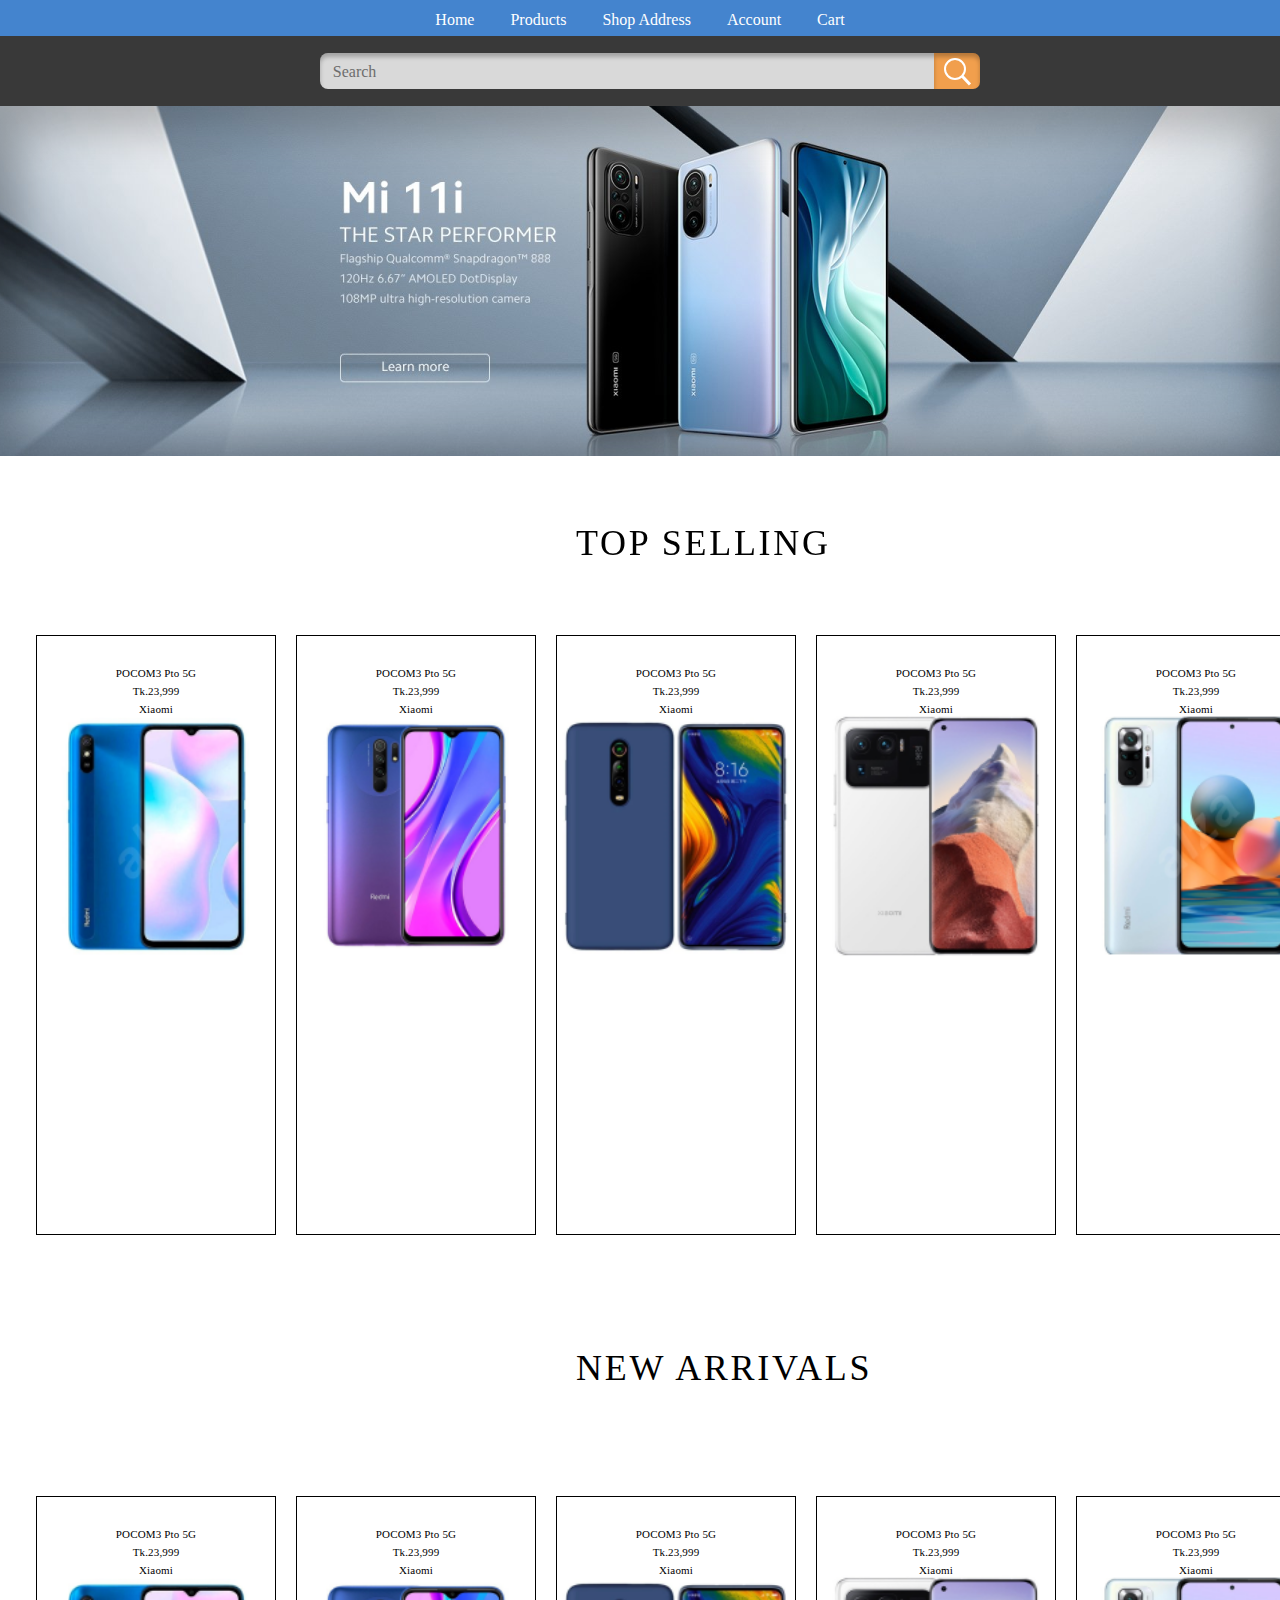
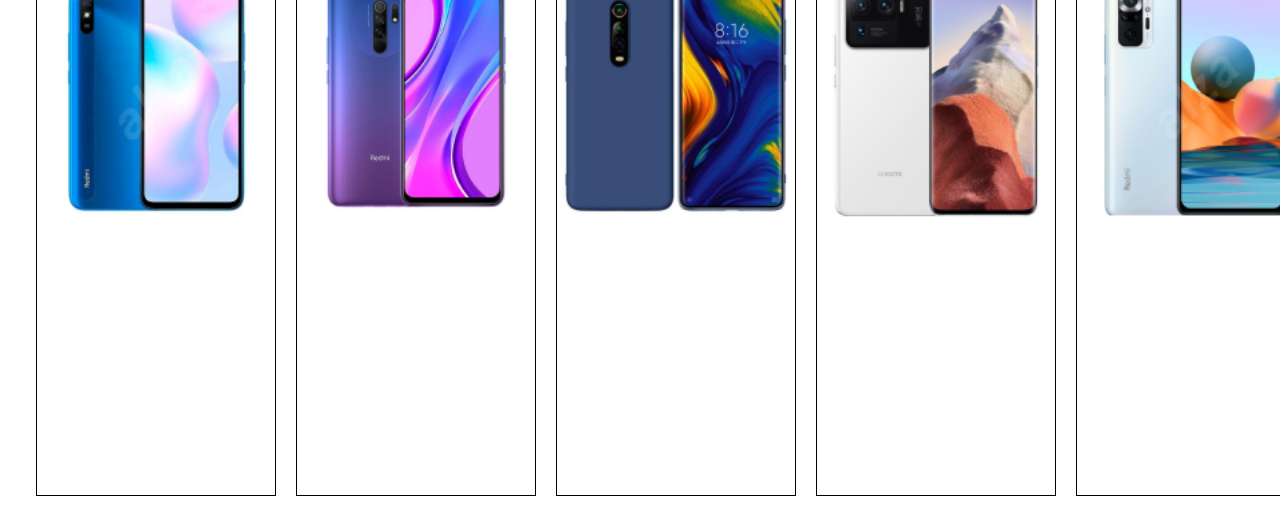
==== index.html @ 0854bb30 "done" ====
<!DOCTYPE html>
<html lang="en">
<head>
    <meta charset="UTF-8">
    <meta http-equiv="X-UA-Compatible" content="IE=edge">
    <meta name="viewport" content="width=device-width, initial-scale=1.0">
    <title>Document</title>
    <link rel="stylesheet" href="style.css">
</head>
<body>

<ul>
  <li><a href="index.html">Home</a></li>
  <li><a href="products.html">Products</a></li>
  <li><a href="shopAddress.html">Shop Address</a></li>
  <li><a href="account.html">Account</a></li>
  <li><a href="cart.html">Cart</a></li>
  
</ul>

<div class="Rectangle1"></div>
<div class="Rectangle2">
    <div class="text1">Search</div>
</div>
<div class="searchbutton">
    <div class="svg1"><img src="svg\search.svg" alt=""></div>
</div>

<div class="img1"></div>

<h1>TOP SELLING</h1>

<div class="grid-container1">
    <div class="id1">
        <h2>POCOM3 Pto 5G <br> Tk.23,999 <br> Xiaomi </h2>
    </div>
    <div class="id2">
        <h2>POCOM3 Pto 5G <br> Tk.23,999 <br> Xiaomi </h2>
    </div>
    <div class="id3">
        <h2>POCOM3 Pto 5G <br> Tk.23,999 <br> Xiaomi </h2>
    </div>
    <div class="id4">
        <h2>POCOM3 Pto 5G <br> Tk.23,999 <br> Xiaomi </h2>
    </div>
    <div class="id5">
        <h2>POCOM3 Pto 5G <br> Tk.23,999 <br> Xiaomi </h2>
    </div>

</div>

<h3>NEW ARRIVALS</h3>

<div class="grid-container2">
    <div class="id1">
        <h2>POCOM3 Pto 5G <br> Tk.23,999 <br> Xiaomi </h2>
    </div>
    <div class="id2">
        <h2>POCOM3 Pto 5G <br> Tk.23,999 <br> Xiaomi </h2>
    </div>
    <div class="id3">
        <h2>POCOM3 Pto 5G <br> Tk.23,999 <br> Xiaomi </h2>
    </div>
    <div class="id4">
        <h2>POCOM3 Pto 5G <br> Tk.23,999 <br> Xiaomi </h2>
    </div>
    <div class="id5">
        <h2>POCOM3 Pto 5G <br> Tk.23,999 <br> Xiaomi </h2>
    </div>

</div>

</body>
</html>
---- style.css ----
ul {
    list-style-type: none;
    margin: 0;
    padding: 0;
    overflow: hidden;
    background-color: #4484CE;
    position: fixed;
    top: 0;
    width: 100%;
    height: 36px;
    text-align: center;
    
}

li {
    display: inline-block;
    text-align: center;
    
}

li a {  
    color: white;
    display: inline-block;
    text-align: center;
    padding: 11px 16px;
    text-decoration: none;
  
}

li a:hover:not(.active) {
    background-color: #393939;
}

body {
    margin: 0px;
 }

 .Rectangle1 {
     
    position: absolute;
    width: 100%;
    height: 72px;
    left: 0px;
    top: 36px;
    
    background: #393939;
 }

 .Rectangle2 {
    position: absolute;
    width: 50%;
    height: 36px;
    margin: auto;
    top: 53px;
    left: 25%;
    
    
    background: #D9D9D9;
    box-shadow: inset 0px 4px 4px rgba(0, 0, 0, 0.25);
    border-radius: 8px;
 }

 .Rectangle2::after {
     contain: "";
 }

 .text1 {
     text-align: left;
     padding-left: 2%;
     padding-top: 10px;
     color: rgb(109, 109, 109);
 }



.searchbutton {
    position: absolute;
    width: 46px;
    height: 36px;
    margin: auto;
    top: 53px;
    left: 73%;
    background: #F19F4D;
    box-shadow: inset 0px 4px 4px rgba(0, 0, 0, 0.25);
    border-radius: 0px 7px 7px 0px;
}

.searchbutton::after {
    content: "";
}

.svg1 {
    padding-left: 20%;
    padding-right: 20%;    
    padding-top: 5px;
    padding-bottom: 5px;
    width: auto;
    height: auto;
    
}
    
.img1 {
    position: absolute;
    width: 100%;
    height: 350px;
    left: 0px;
    top: 106px;
    
    background: url(img/background1.png);
    background-size: cover;
    background-repeat: no-repeat;
    background-position: center;
    box-shadow: inset 0px 4px 44px 19px rgba(0, 0, 0, 0.25);
}

h1 {
    margin: 0px;
    display: inline-block;
    position: absolute;    
    vertical-align: middle;
    top: 515px;
    left: 45%;
    
    font-family: Roboto;
    font-style: normal;
    font-weight: 300;
    font-size: 36px;
    line-height: 161.19%;
    /* identical to box height, or 39px */
    
    text-align: center;
    letter-spacing: 0.075em;
    
    color: #000000;
}

.grid-container1 {
    position: absolute;
    top: 599px;
    width: 100%;
    height: 600px;
    display: grid;
    grid-template-columns: auto auto auto auto auto;    
    grid-gap: 20px;
    background-color: #ffffff;    
    padding: 36px;
    margin: 0px;    
    
    
    
  }
  
  .grid-container > div::after {
      contain: "";
            
  }

  .id1 {
    background-color: rgba(255, 255, 255, 0.8);
    text-align: center;    
    padding: 20px 64px;
    font-size: 30px;
    border: solid;
    border-width: 1px;
    background: url(img/img1.png);
    background-size: contain;
    background-repeat: no-repeat;
    background-position: center;  
    background-position-y: 56px;
  }

 h2 {
      
    font-family: Roboto;
    font-style: normal;
    font-weight: 300;
    font-size: 11px;
    line-height: 161.19%;
    /* or 18px */
    
    text-align: center;
    letter-spacing: 0.015em;
        
    color: #000000;
    
    
}



  .id2 {
    background-color: rgba(255, 255, 255, 0.8);
    text-align: center;    
    padding: 20px 64px;
    font-size: 30px;
    border: solid;
    border-width: 1px;
    background: url(img/img2.png);
    background-size: contain;
    background-repeat: no-repeat;
    background-position: center;  
    background-position-y: 56px;
  }

  .id3 {
    background-color: rgba(255, 255, 255, 0.8);
    text-align: center;    
    padding: 20px 64px;
    font-size: 30px;
    border: solid;
    border-width: 1px;
    background: url(img/img3.png);
    background-size: contain;
    background-repeat: no-repeat;
    background-position: center;  
    background-position-y: 56px;
  }

  .id4 {
    background-color: rgba(255, 255, 255, 0.8);
    text-align: center;    
    padding: 20px 64px;
    font-size: 30px;
    border: solid;
    border-width: 1px;
    background: url(img/img4.png);
    background-size: contain;
    background-repeat: no-repeat;
    background-position: center;  
    background-position-y: 56px;
  }

  .id5 {
    background-color: rgba(255, 255, 255, 0.8);
    text-align: center;    
    padding: 20px 64px;
    font-size: 30px;
    border: solid;
    border-width: 1px;
    background: url(img/img5.png);
    background-size: contain;
    background-repeat: no-repeat;
    background-position: center;  
    background-position-y: 56px;
  }
  

  h3 {
    margin: 0px;
    display: inline-block;
    position: absolute;    
    vertical-align: middle;
    top: 1340px;
    left: 45%;
    
    font-family: Roboto;
    font-style: normal;
    font-weight: 300;
    font-size: 36px;
    line-height: 161.19%;
    /* identical to box height, or 39px */
    
    text-align: center;
    letter-spacing: 0.075em;
    
    color: #000000;
}


  .grid-container2 {
    position: absolute;
    top: 1460px;
    width: 100%;
    height: 600px;
    display: grid;
    grid-template-columns: auto auto auto auto auto;    
    grid-gap: 20px;
    background-color: #ffffff;    
    padding: 36px;
    
  }
  
  .grid-container2 > div::after {
      contain: "";
  }

 h2 {
      
    font-family: Roboto;
    font-style: normal;
    font-weight: 300;
    font-size: 11px;
    line-height: 161.19%;
    /* or 18px */
    
    text-align: center;
    letter-spacing: 0.015em;
        
    color: #000000;
    
    
}
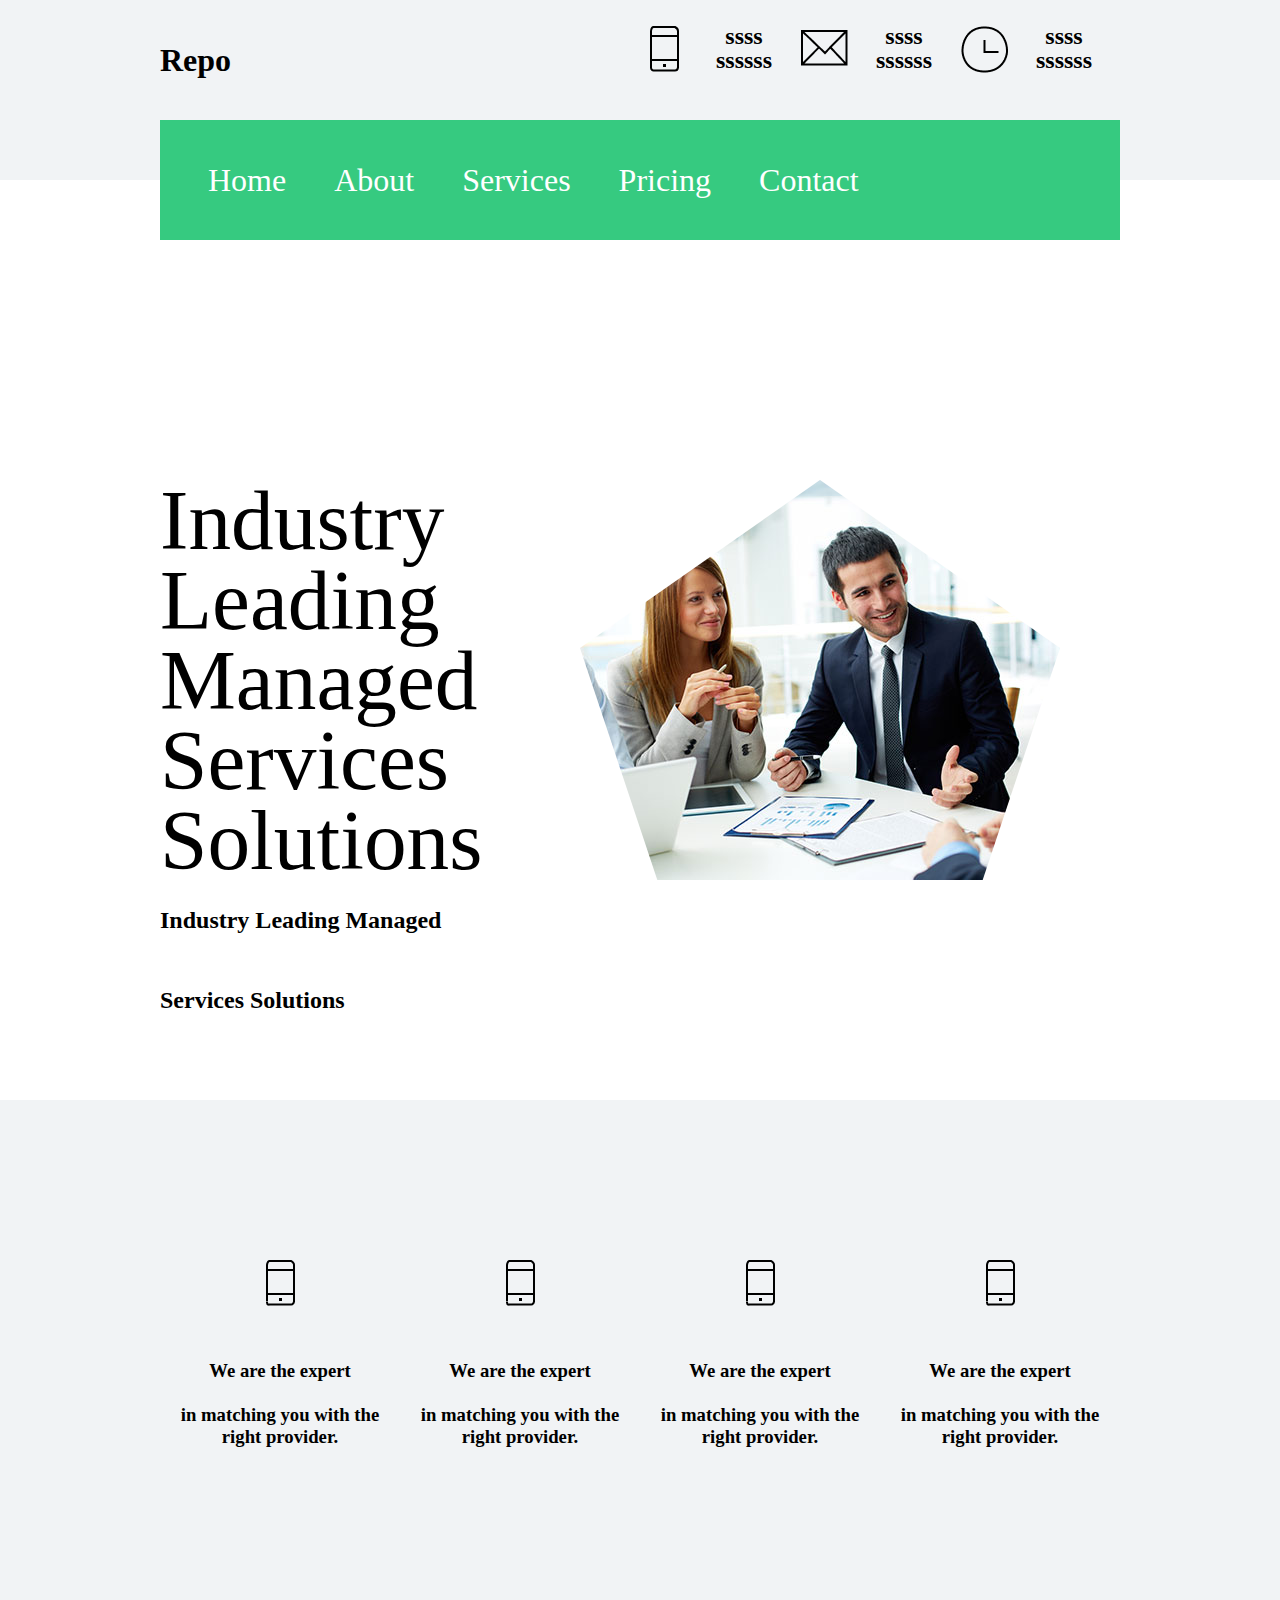
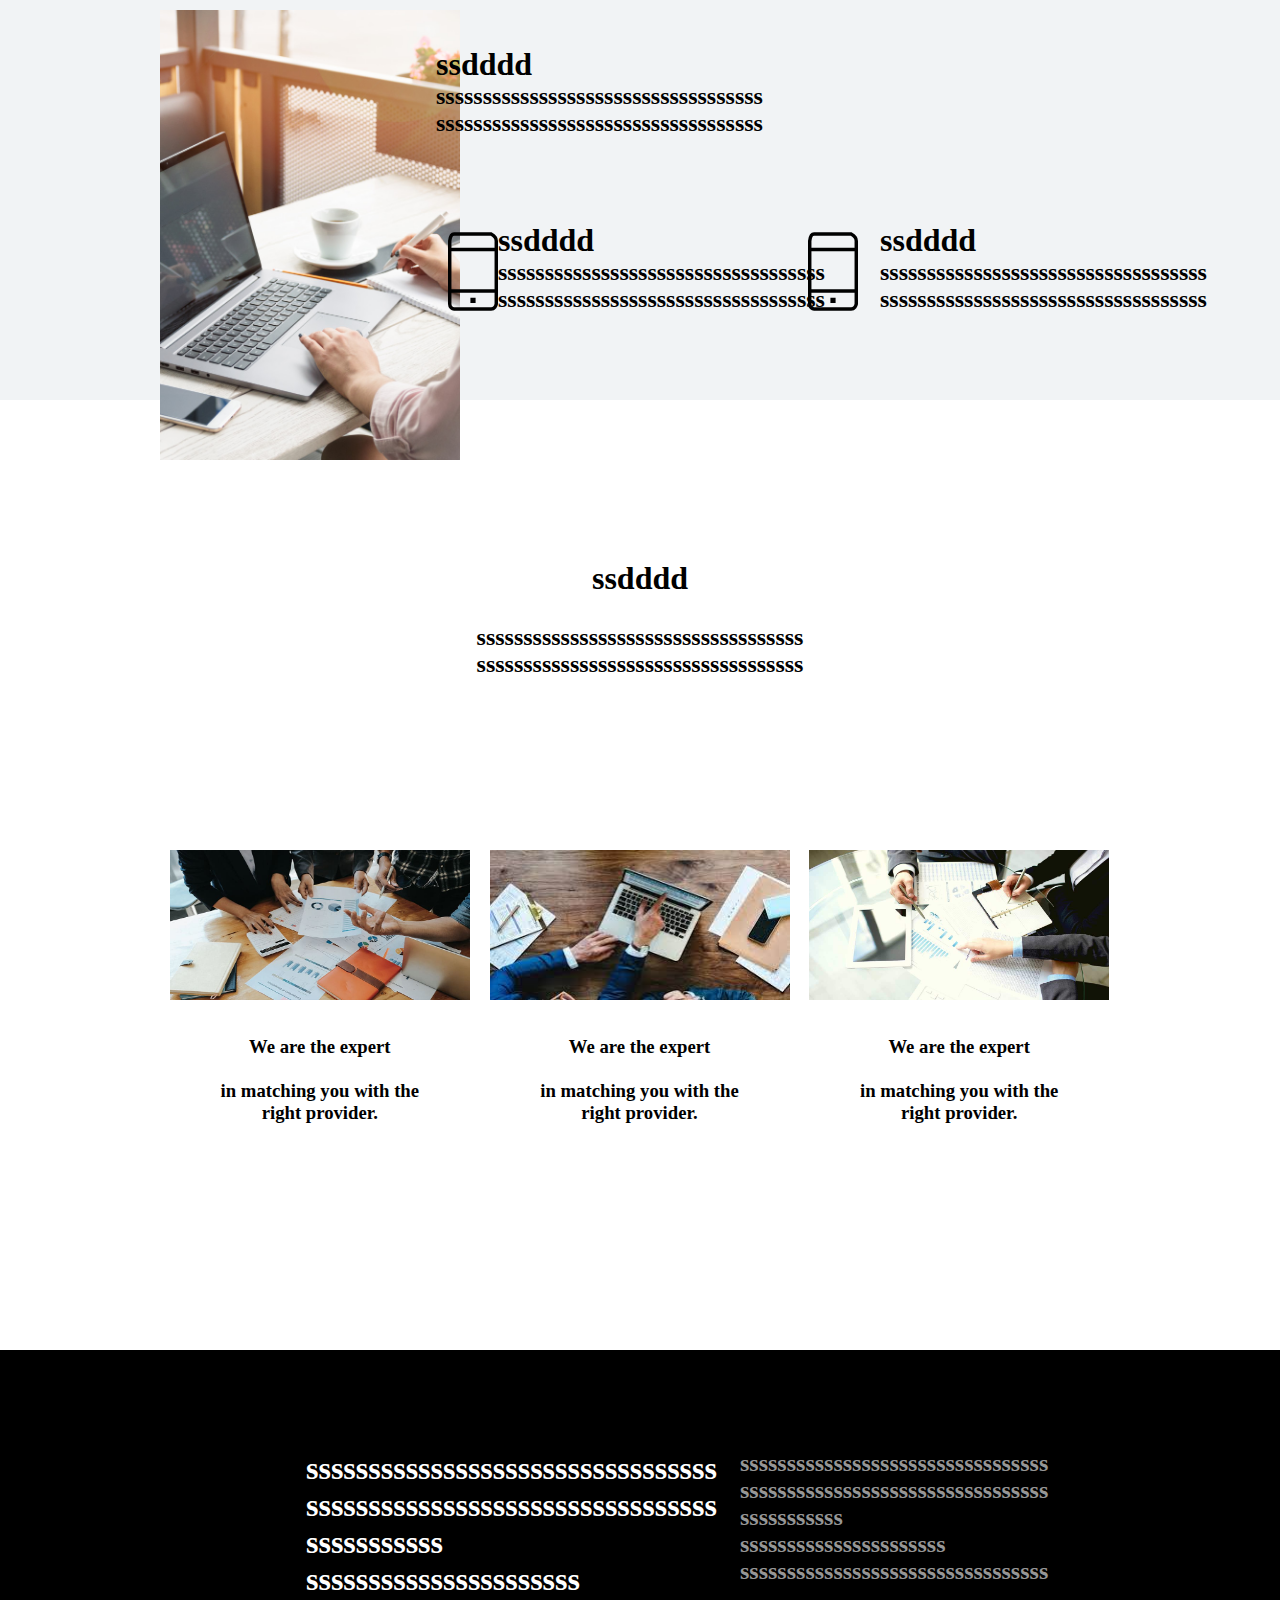
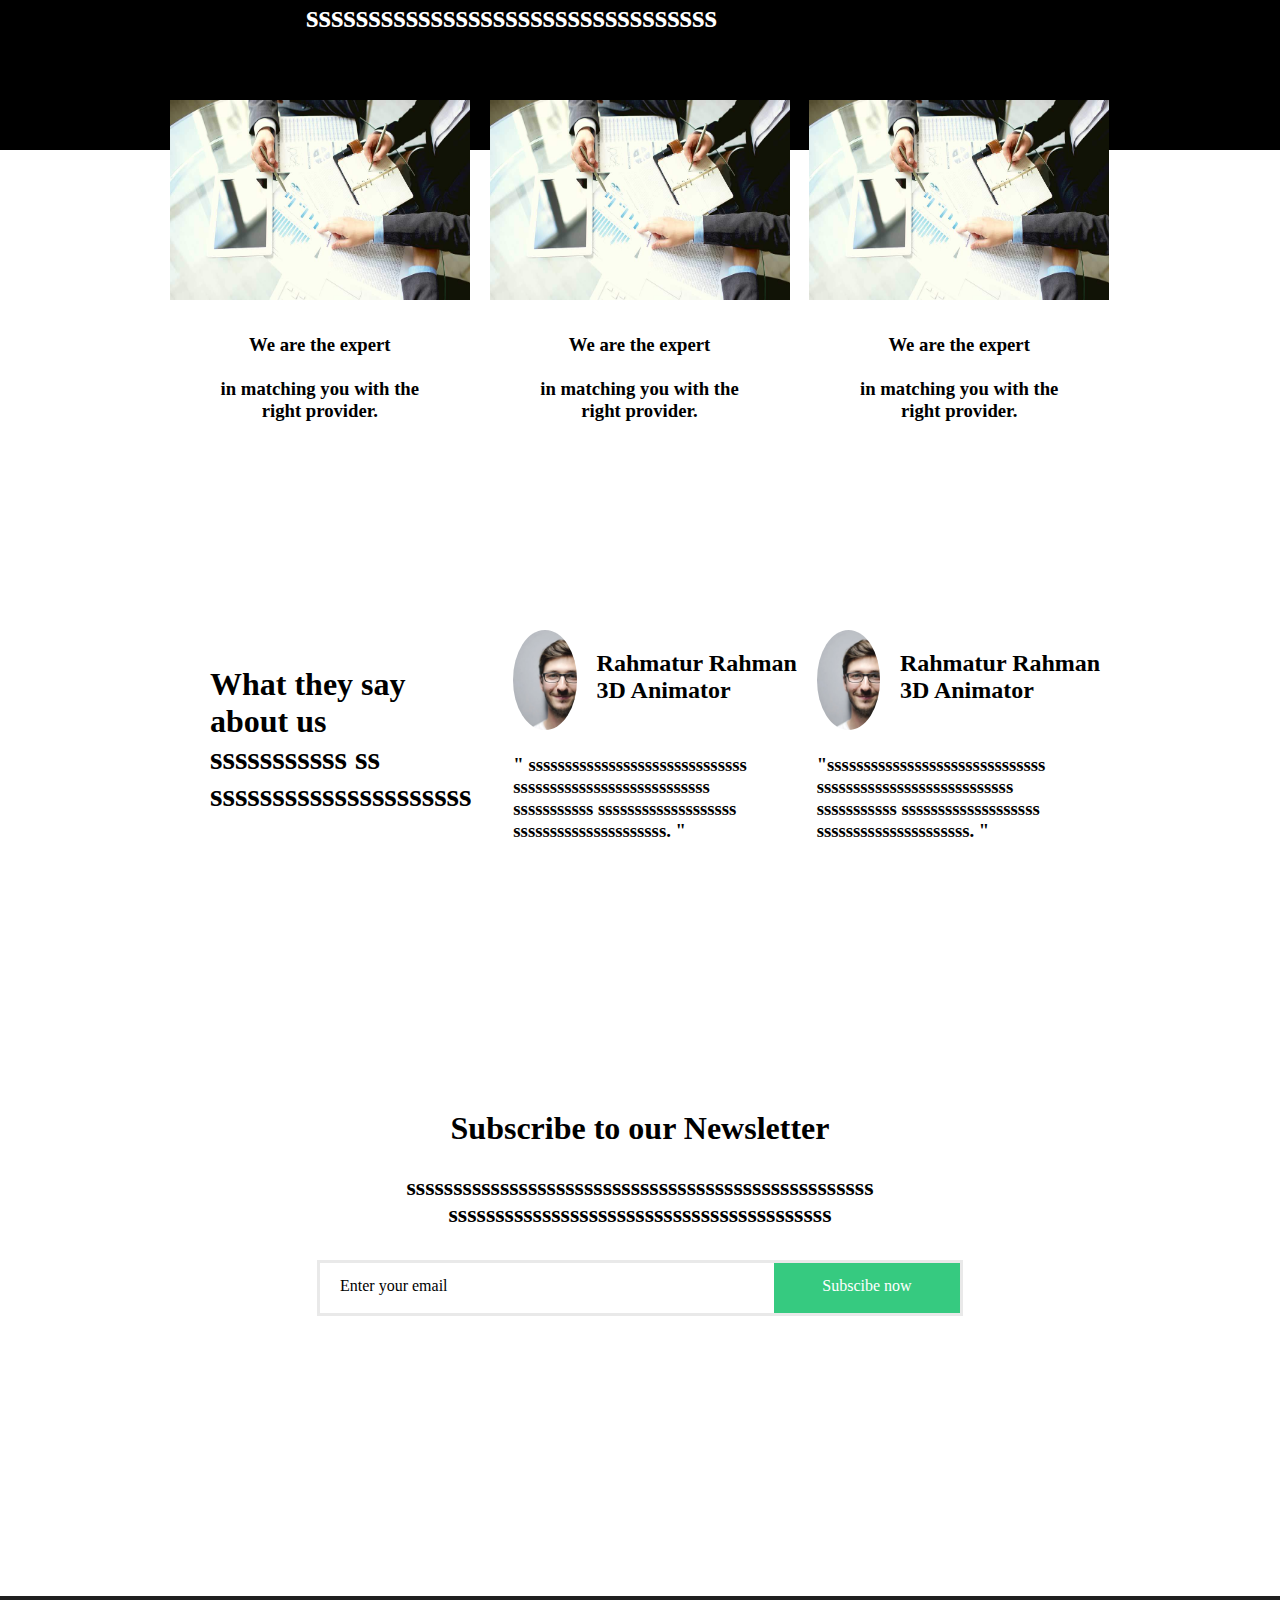
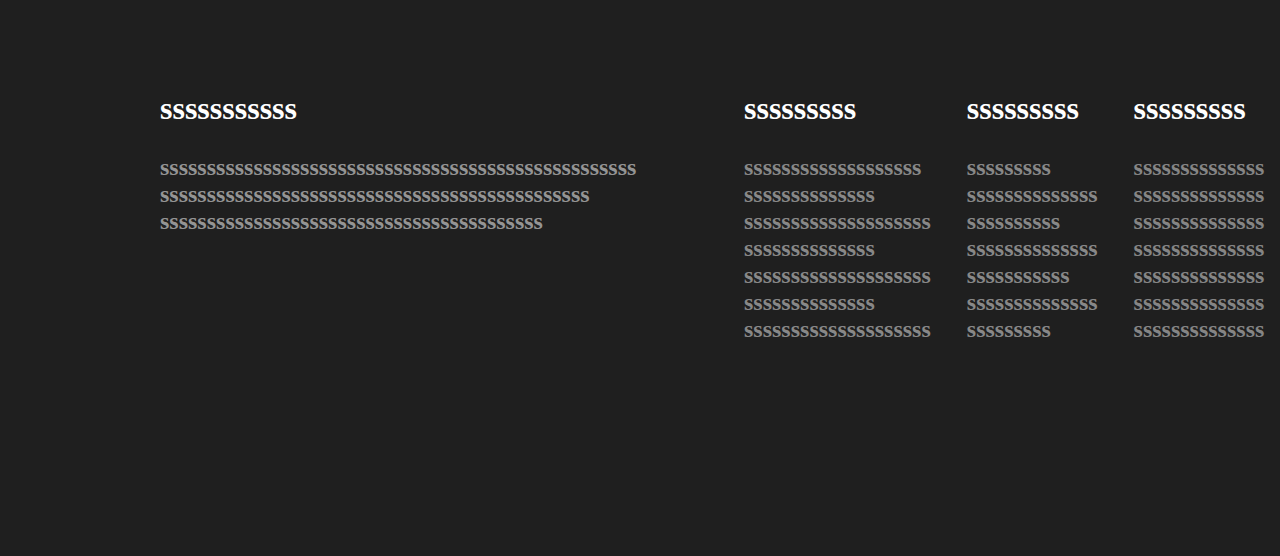
==== commit f3a20ae7: "dd" ====
--- a/index.html
+++ b/index.html
@@ -1,74 +1,413 @@
 <!DOCTYPE html>
 <html lang="en">
 <head>
-    <meta charset="UTF-8">
-    <meta http-equiv="X-UA-Compatible" content="IE=edge">
-    <meta name="viewport" content="width=device-width, initial-scale=1.0">
-    <title>Document</title>
-    <link rel="stylesheet" href="style.css">
+  <meta charset="UTF-8">
+  <meta http-equiv="X-UA-Compatible" content="IE=edge">
+  <meta name="viewport" content="width=device-width, initial-scale=1.0">
+  <link rel="stylesheet" href="style.css">
+  <!-- Load an icon library -->
+  <link rel="stylesheet" href="https://cdnjs.cloudflare.com/ajax/libs/font-awesome/4.7.0/css/font-awesome.min.css">
+  <title>Document</title>
 </head>
 <body>
-
-<ul>
-  <li><a href="index.html">Home</a></li>
-  <li><a href="products.html">Products</a></li>
-  <li><a href="shopAddress.html">Shop Address</a></li>
-  <li><a href="account.html">Account</a></li>
-  <li><a href="cart.html">Cart</a></li>
+  <div class="container">      
+               
+    <div class="row1">  
+    </div>
+
+    <div class="row2">  
+
+      <div class="row3">
+
+        <div class="row3col1"> 
+          <h1>Repo</h1>         
+        </div>
+
+        <div class="row3col2">
+
+          <div class="row3col2row1">
+            <div class="row3col2row1col1">
+              <img src="icons\icon1.svg" alt="">
+            </div>
+            <div class="row3col2row1col2">
+              <h2>ssss <br> ssssss </h2>
+            </div>
+          </div>
+          <div class="row3col2row2">
+            <div class="row3col2row2col1">
+              <img src="icons\Vector29.png" alt="">
+            </div>
+            <div class="row3col2row2col2">
+              <h2>ssss<br> ssssss</h2>
+            </div>
+          </div>
+          <div class="row3col2row3">
+            <div class="row3col2row3col1">
+              <img src="icons\Vector30.png" alt="">
+            </div>
+            <div class="row3col2row3col2">
+              <h2>ssss<br> ssssss</h2>
+            </div>
+          </div>
+
+        </div>
+        
+
+      </div>
+
+      <div class="row4">
+
+        <div class="row4col1">
+          <ul>
+            <li><a href="index.html">Home</a></li>
+            <li><a href="about.html">About</a></li>
+            <li><a href="services.html">Services</a></li>
+            <li><a href="pricing.html">Pricing</a></li>
+            <li><a href="contact.html">Contact</a></li>           
+          </ul>
+          
+        </div>
+    
+
+      </div>
+
+    </div>  
+
+    <div class="gap1">
+
+    </div>
+    
+    <div class="row5"> 
+
+      <div class="row5col1">
+        <h1>Industry Leading <br> Managed Services <br> Solutions</h1>
+        <h2>Industry Leading Managed Services Solutions</h2>
+
+      </div>
+       
+      <div class="row5col2">
+        <img src="image\consultancy-group.jpg" alt="" srcset="">
+        
+      </div>
+
+    </div>
+
+    <div class="gap7">
+
+    </div>
+
+    <div class="row6">    
+     
+    </div>
+
+    <div class="row7">    
+
+      <div class="row7col1">
+        <img src="icons\Vector28.png" alt="" srcset="">
+      </div>  
+
+      <div class="row7col2">
+        <img src="icons\Vector28.png" alt="" srcset="">
+      </div>  
+
+      <div class="row7col3">
+        <img src="icons\Vector28.png" alt="" srcset="">
+      </div>  
+
+      <div class="row7col4">
+        <img src="icons\Vector28.png" alt="" srcset="">
+      </div>  
+     
+    </div>
+
+    
+    <div class="row8">    
+     
+      <div class="row8col1"> 
+        <h3>We are the expert <br> <br> in matching you with the <br>right provider.</h3>
+      </div>
+
+      <div class="row8col2"> 
+        <h3>We are the expert <br> <br> in matching you with the <br>right provider.</h3>
+      </div>
+
+      <div class="row8col3"> 
+        <h3>We are the expert <br> <br>  in matching you with the <br>right provider.</h3>
+      </div>
+     
+      <div class="row8col4"> 
+        <h3>We are the expert <br> <br> in matching you with the <br>right provider.</h3>
+      </div>
+
+    </div>
+
+    <div class="row9">
+
+      <div class="row9col1">
+        <img src="image\close-up-portrait-young-woman-working-laptop-writing-coffee-table.jpg" style="width:300px;height:450px;">
+      </div>
+
+      <div class="row9col2">
+        <div class="row9col2row1">  
+          <h1>ssdddd</h1>   
+          <h2>sssssssssssssssssssssssssssssssssss <br>
+            sssssssssssssssssssssssssssssssssss
+          </h2>     
+        </div>
+        <div class="row9col2row2">
+          <div class="row9col2row2col1">   
+
+            <div class="row9col2row2col1col1">   
+              <img src="icons\icon1.svg" alt="" style="width:50px;height:100px;">                 
+            </div>        
+
+            <div class="row9col2row2col1col2">
+              <h1>ssdddd</h1>   
+              <h2>sssssssssssssssssssssssssssssssssss <br>
+                sssssssssssssssssssssssssssssssssss
+              </h2>               
+            </div>       
+
+          </div>
+          <div class="row9col2row2col2">
+
+            <div class="row9col2row2col2col1">   
+              <img src="icons\icon1.svg" alt="" style="width:50px;height:100px;">           
+            </div>        
+
+            <div class="row9col2row2col2col2"> 
+              <h1>ssdddd </h1>   
+              <h2>sssssssssssssssssssssssssssssssssss <br>
+                sssssssssssssssssssssssssssssssssss
+              </h2>             
+            </div>       
+
+          </div>
+        </div>
+      </div>
+        
+    </div>
+
+    <div class="row10">
+      <h1>ssdddd </h1>   
+      <h2><br>sssssssssssssssssssssssssssssssssss <br> 
+        sssssssssssssssssssssssssssssssssss
+      </h2>  
+
+    </div>
+
+    <div class="row11">
+
+      <div class="row11col1">
+        <div class="row11col1row1">
+          <img src="image\What_Is_a_Project.jpg" style="width:300px;height:150px;">          
+        </div>
+        <div class="row11col1row2">
+          <h3>We are the expert <br> <br> in matching you with the <br>right provider.</h3>
+        </div>
+      </div>
+
+      <div class="row11col2">
+        <div class="row11col2row1">
+          <img src="image\images.jfif" style="width:300px;height:150px;">     
+        </div>
+        <div class="row11col2row2">
+          <h3>We are the expert <br> <br> in matching you with the <br>right provider.</h3>
+        </div>
+      </div>
+
+      <div class="row11col3">
+        <div class="row11col3row1">
+          <img src="image\Project-coordination-management.jpg" style="width:300px;height:150px;">     
+        </div>
+        <div class="row11col3row2">
+          <h3>We are the expert <br> <br> in matching you with the <br>right provider.</h3>
+        </div>
+      </div>
+      
+    </div>
+
+    <div class="gap2">
+      
+    </div>
+
+    <div class="row12">
+      
+    </div>
+
+    <div class="row13">
+      <h1>sssssssssssssssssssssssssssssssss <br>
+        sssssssssssssssssssssssssssssssss <br>
+        sssssssssss ssssssssssssssssssssss<br>
+        sssssssssssssssssssssssssssssssss <br>
+      </h1>
+      <h2>sssssssssssssssssssssssssssssssss <br>
+        sssssssssssssssssssssssssssssssss <br>
+        sssssssssss ssssssssssssssssssssss<br>
+        sssssssssssssssssssssssssssssssss <br>
+      </h2>
+      
+    </div>
+
+    <div class="row14">
+
+      <div class="row14col1">
+        <img src="image\Project-coordination-management.jpg" style="width:300px;height:200px;">
+        <h3>We are the expert <br> <br> in matching you with the <br>right provider.</h3>
+      </div>
+
+      <div class="row14col2">
+        <img src="image\Project-coordination-management.jpg" style="width:300px;height:200px;">
+        <h3>We are the expert <br> <br> in matching you with the <br>right provider.</h3>
+        
+      </div>
+
+      
+      <div class="row14col3">
+        <img src="image\Project-coordination-management.jpg" style="width:300px;height:200px;">
+        <h3>We are the expert <br> <br> in matching you with the <br>right provider.</h3>
+        
+      </div>
+
+    </div>
+
+    <div class="row15">
+      <h1>What they say <br>
+        about us <br>
+        sssssssssss ss<br>
+        sssssssssssssssssssss 
+      </h1>
+      <div class="row15col1">
+        <div class="row15col1row1">
+          
+          <div class="row15col1row1col1">            
+          </div>
+
+          <h2>Rahmatur Rahman<br>
+            3D Animator
+          </h2>
+
+        </div>
+        
+        <div class="row15col1row2">
+          <h3>" ssssssssssssssssssssssssssssss <br>
+            sssssssssssssssssssssssssss <br>
+            sssssssssss sssssssssssssssssss<br>
+            sssssssssssssssssssss. " <br>
+          </h3>
+
+        </div>
+
+      </div>
+
+      <div class="row15col2">
+
+        <div class="row15col2row1">
+          
+          <div class="row15col2row1col1">            
+          </div>
+
+          <h2>Rahmatur Rahman<br>
+            3D Animator
+          </h2>
+          
+
+        </div>
+        
+        <div class="row15col2row2">
+          <h3>"ssssssssssssssssssssssssssssss <br>
+            sssssssssssssssssssssssssss <br>
+            sssssssssss sssssssssssssssssss<br>
+            sssssssssssssssssssss. " <br>
+          </h3>
+        </div>
+        
+      </div>
+      
+
+    </div>
+
+    <div class="gap3">
+    </div>
+
+    <div class="row16">
+      <h1>Subscribe to our Newsletter</h1>
+      <h2><br>ssssssssssssssssssssssssssssssssssssssssssssssssss
+        <br>sssssssssssssssssssssssssssssssssssssssss
+      </h2>
+
+    </div>
+
+    <div class="row17">
+      <div class="row17col1">
+        <div>Enter your email</div>
+      </div>
+      <div class="row17col2">
+        <div>Subscibe now</div>
+      </div>
+    </div>
+
+    <div class="gap4">
+    </div>
+
+    <div class="row18">
+    </div>
+
+    <div class="row19">
+      <div class="row19col1">    
+        <h1><br><br>sssssssssss</h1>    
+        <h2><br>sssssssssssssssssssssssssssssssssssssssssssssssssss
+          <br>ssssssssssssssssssssssssssssssssssssssssssssss
+          <br>sssssssssssssssssssssssssssssssssssssssss
+        </h2>
+      </div>
+      <div class="row19col2">
+        <h1><br><br>sssssssss</h1>    
+        <h2><br>sssssssssssssssssss
+          <br>ssssssssssssss
+          <br>ssssssssssssssssssss
+          <br>ssssssssssssss
+          <br>ssssssssssssssssssss
+          <br>ssssssssssssss
+          <br>ssssssssssssssssssss    
+        </h2>
+      </div>
+      <div class="row19col3">
+        <h1><br><br>sssssssss</h1>    
+        <h2>
+          <br>sssssssss
+          <br>ssssssssssssss
+          <br>ssssssssss
+          <br>ssssssssssssss
+          <br>sssssssssss
+          <br>ssssssssssssss
+          <br>sssssssss
+        </h2>
+            
+      </div>
+      <div class="row19col4">
+        <h1><br><br>sssssssss</h1>    
+        <h2>
+          <br>ssssssssssssss
+          <br>ssssssssssssss
+          <br>ssssssssssssss
+          <br>ssssssssssssss
+          <br>ssssssssssssss
+          <br>ssssssssssssss
+          <br>ssssssssssssss
+        </h2>
+      </div>
+
+    </div>
+
+    </div>
+
+
+    
+    
+   
+
+  </div>
   
-</ul>
-
-<div class="Rectangle1"></div>
-<div class="Rectangle2">
-    <div class="text1">Search</div>
-</div>
-<div class="searchbutton">
-    <div class="svg1"><img src="svg\search.svg" alt=""></div>
-</div>
-
-<div class="img1"></div>
-
-<h1>TOP SELLING</h1>
-
-<div class="grid-container1">
-    <div class="id1">
-        <h2>POCOM3 Pto 5G <br> Tk.23,999 <br> Xiaomi </h2>
-    </div>
-    <div class="id2">
-        <h2>POCOM3 Pto 5G <br> Tk.23,999 <br> Xiaomi </h2>
-    </div>
-    <div class="id3">
-        <h2>POCOM3 Pto 5G <br> Tk.23,999 <br> Xiaomi </h2>
-    </div>
-    <div class="id4">
-        <h2>POCOM3 Pto 5G <br> Tk.23,999 <br> Xiaomi </h2>
-    </div>
-    <div class="id5">
-        <h2>POCOM3 Pto 5G <br> Tk.23,999 <br> Xiaomi </h2>
-    </div>
-
-</div>
-
-<h3>NEW ARRIVALS</h3>
-
-<div class="grid-container2">
-    <div class="id1">
-        <h2>POCOM3 Pto 5G <br> Tk.23,999 <br> Xiaomi </h2>
-    </div>
-    <div class="id2">
-        <h2>POCOM3 Pto 5G <br> Tk.23,999 <br> Xiaomi </h2>
-    </div>
-    <div class="id3">
-        <h2>POCOM3 Pto 5G <br> Tk.23,999 <br> Xiaomi </h2>
-    </div>
-    <div class="id4">
-        <h2>POCOM3 Pto 5G <br> Tk.23,999 <br> Xiaomi </h2>
-    </div>
-    <div class="id5">
-        <h2>POCOM3 Pto 5G <br> Tk.23,999 <br> Xiaomi </h2>
-    </div>
-
-</div>
-
 </body>
 </html>--- a/style.css
+++ b/style.css
@@ -1,306 +1,749 @@
-ul {
-    list-style-type: none;
-    margin: 0;
-    padding: 0;
-    overflow: hidden;
-    background-color: #4484CE;
-    position: fixed;
-    top: 0;
-    width: 100%;
-    height: 36px;
-    text-align: center;
-    
-}
-
-li {
-    display: inline-block;
-    text-align: center;
-    
-}
-
-li a {  
-    color: white;
-    display: inline-block;
-    text-align: center;
-    padding: 11px 16px;
-    text-decoration: none;
-  
-}
-
-li a:hover:not(.active) {
-    background-color: #393939;
-}
-
-body {
-    margin: 0px;
- }
-
- .Rectangle1 {
-     
-    position: absolute;
-    width: 100%;
-    height: 72px;
-    left: 0px;
-    top: 36px;
-    
-    background: #393939;
- }
-
- .Rectangle2 {
-    position: absolute;
-    width: 50%;
-    height: 36px;
-    margin: auto;
-    top: 53px;
-    left: 25%;
-    
-    
-    background: #D9D9D9;
-    box-shadow: inset 0px 4px 4px rgba(0, 0, 0, 0.25);
-    border-radius: 8px;
- }
-
- .Rectangle2::after {
-     contain: "";
- }
-
- .text1 {
-     text-align: left;
-     padding-left: 2%;
-     padding-top: 10px;
-     color: rgb(109, 109, 109);
- }
-
-
-
-.searchbutton {
-    position: absolute;
-    width: 46px;
-    height: 36px;
-    margin: auto;
-    top: 53px;
-    left: 73%;
-    background: #F19F4D;
-    box-shadow: inset 0px 4px 4px rgba(0, 0, 0, 0.25);
-    border-radius: 0px 7px 7px 0px;
-}
-
-.searchbutton::after {
-    content: "";
-}
-
-.svg1 {
-    padding-left: 20%;
-    padding-right: 20%;    
-    padding-top: 5px;
-    padding-bottom: 5px;
-    width: auto;
-    height: auto;
-    
-}
-    
-.img1 {
-    position: absolute;
-    width: 100%;
-    height: 350px;
-    left: 0px;
-    top: 106px;
-    
-    background: url(img/background1.png);
-    background-size: cover;
-    background-repeat: no-repeat;
-    background-position: center;
-    box-shadow: inset 0px 4px 44px 19px rgba(0, 0, 0, 0.25);
-}
-
-h1 {
-    margin: 0px;
-    display: inline-block;
-    position: absolute;    
-    vertical-align: middle;
-    top: 515px;
-    left: 45%;
-    
-    font-family: Roboto;
-    font-style: normal;
-    font-weight: 300;
-    font-size: 36px;
-    line-height: 161.19%;
-    /* identical to box height, or 39px */
-    
-    text-align: center;
-    letter-spacing: 0.075em;
-    
-    color: #000000;
-}
-
-.grid-container1 {
-    position: absolute;
-    top: 599px;
-    width: 100%;
-    height: 600px;
-    display: grid;
-    grid-template-columns: auto auto auto auto auto;    
-    grid-gap: 20px;
-    background-color: #ffffff;    
-    padding: 36px;
-    margin: 0px;    
-    
-    
-    
-  }
-  
-  .grid-container > div::after {
-      contain: "";
-            
-  }
-
-  .id1 {
-    background-color: rgba(255, 255, 255, 0.8);
-    text-align: center;    
-    padding: 20px 64px;
-    font-size: 30px;
-    border: solid;
-    border-width: 1px;
-    background: url(img/img1.png);
-    background-size: contain;
-    background-repeat: no-repeat;
-    background-position: center;  
-    background-position-y: 56px;
-  }
-
- h2 {
-      
-    font-family: Roboto;
-    font-style: normal;
-    font-weight: 300;
-    font-size: 11px;
-    line-height: 161.19%;
-    /* or 18px */
-    
-    text-align: center;
-    letter-spacing: 0.015em;
-        
-    color: #000000;
-    
-    
-}
-
-
-
-  .id2 {
-    background-color: rgba(255, 255, 255, 0.8);
-    text-align: center;    
-    padding: 20px 64px;
-    font-size: 30px;
-    border: solid;
-    border-width: 1px;
-    background: url(img/img2.png);
-    background-size: contain;
-    background-repeat: no-repeat;
-    background-position: center;  
-    background-position-y: 56px;
-  }
-
-  .id3 {
-    background-color: rgba(255, 255, 255, 0.8);
-    text-align: center;    
-    padding: 20px 64px;
-    font-size: 30px;
-    border: solid;
-    border-width: 1px;
-    background: url(img/img3.png);
-    background-size: contain;
-    background-repeat: no-repeat;
-    background-position: center;  
-    background-position-y: 56px;
-  }
-
-  .id4 {
-    background-color: rgba(255, 255, 255, 0.8);
-    text-align: center;    
-    padding: 20px 64px;
-    font-size: 30px;
-    border: solid;
-    border-width: 1px;
-    background: url(img/img4.png);
-    background-size: contain;
-    background-repeat: no-repeat;
-    background-position: center;  
-    background-position-y: 56px;
-  }
-
-  .id5 {
-    background-color: rgba(255, 255, 255, 0.8);
-    text-align: center;    
-    padding: 20px 64px;
-    font-size: 30px;
-    border: solid;
-    border-width: 1px;
-    background: url(img/img5.png);
-    background-size: contain;
-    background-repeat: no-repeat;
-    background-position: center;  
-    background-position-y: 56px;
-  }
-  
-
-  h3 {
-    margin: 0px;
-    display: inline-block;
-    position: absolute;    
-    vertical-align: middle;
-    top: 1340px;
-    left: 45%;
-    
-    font-family: Roboto;
-    font-style: normal;
-    font-weight: 300;
-    font-size: 36px;
-    line-height: 161.19%;
-    /* identical to box height, or 39px */
-    
-    text-align: center;
-    letter-spacing: 0.075em;
-    
-    color: #000000;
-}
-
-
-  .grid-container2 {
-    position: absolute;
-    top: 1460px;
-    width: 100%;
-    height: 600px;
-    display: grid;
-    grid-template-columns: auto auto auto auto auto;    
-    grid-gap: 20px;
-    background-color: #ffffff;    
-    padding: 36px;
-    
-  }
-  
-  .grid-container2 > div::after {
-      contain: "";
-  }
-
- h2 {
-      
-    font-family: Roboto;
-    font-style: normal;
-    font-weight: 300;
-    font-size: 11px;
-    line-height: 161.19%;
-    /* or 18px */
-    
-    text-align: center;
-    letter-spacing: 0.015em;
-        
-    color: #000000;
-    
-    
-}
-
-
-
- +*{
+  margin: 0;
+  padding: 0;
+}
+
+
+
+.container{
+  width: 100%;   
+  text-align: center;
+  
+}
+
+.row1{
+  position: absolute;
+  top: 0px;
+  width: 100%;
+  height: 180px;  
+  background-color: #f1f3f5;
+  z-index: -1;
+}
+
+.row2{
+  width: 75%;
+  height: 240px;   
+  margin: auto;
+}
+
+.row3{
+  display: flex;
+  width: 100%;
+  height: 50%;   
+  margin: auto;
+}
+
+.row3col1{
+  width: 50%;
+  height: 100%;    
+  text-align: left;
+  line-height: 120px;
+ 
+}
+
+.row3col2{
+  display: flex;
+  width: 50%;
+  height: 100%; 
+  text-align: center;
+  line-height: 24px;
+  
+
+ 
+}
+
+.row3col2 h2{
+ 
+  margin-top: 24px;
+
+}
+
+.row3col2row1{
+  display: flex;
+  width: 100%;
+  height: 100%;  
+
+}
+
+.row3col2row1col1{
+  width: 30%;
+  height: 100%;  
+  margin-top: 26px;
+
+}
+
+
+
+.row3col2row1col2{
+  width: 70%;
+  height: 100%;  
+  
+  
+}
+
+.row3col2row2{
+  display: flex;
+  width: 100%;
+  height: 100%;  
+
+}
+
+.row3col2row2col1{
+  width: 30%;
+  height: 100%;  
+  margin-top: 30px;
+}
+
+.row3col2row2col2{
+  width: 70%;
+  height: 100%;  
+
+}
+
+.row3col2row3{
+  display: flex;
+  width: 100%;
+  height: 100%;  
+
+}
+
+.row3col2row3col1{
+  width: 30%;
+  height: 100%;  
+  margin-top: 26px;
+}
+
+.row3col2row3col2{
+  width: 70%;
+  height: 100%;  
+  
+
+}
+.row4{
+  display: flex;
+  width: 100%;
+  height: 50%;  
+  background-color: #36ca80;
+  margin: auto;
+}
+
+.row4col1{
+  width: 85%;
+  height: 100%;  
+
+}
+
+.row4col2{
+  width: 15%;
+  height: 100%;
+ 
+}
+
+.row4col2button{
+  width: 80%;
+  height: 65%;
+  background-color: #ffffff;
+  border-radius: 100px;
+  margin-top: 20px;
+  margin-left: 30px;
+}
+
+.row4col2button h2{
+  line-height: 75px;
+}
+
+
+
+.row4col1 ul
+{
+  list-style-type: none;
+  margin: 0;
+  padding: 0;
+  line-height: 120px;
+}
+
+.row4col1 li{
+  display: inline;  
+  float: left;
+}
+
+.row4col1 li a{
+  font-size: 24pt;
+  color: #ffffff;  
+  margin-left: 48px;
+  text-decoration: none;
+}
+
+.gap1{
+  width: 100%;
+  height: 240px;
+}
+
+.row5{ 
+  display: flex;
+  width: 75%;
+  height: 740px;   
+  margin: auto;
+
+}
+
+.row5col1{
+  text-align: left;
+  line-height: 80px;
+  width: 65%;
+  height: 100%;     
+
+  
+
+}
+
+.row5col1 h1{
+  font-family: 'Calibri';
+  font-size: 64pt;
+  font-weight: lighter;
+}
+
+.row5col2{
+  width: 600px;
+  height: 600px;    
+  clip-path: polygon(50% 0%, 90% 28%, 76% 70%, 24% 70%, 10% 28%);
+
+}
+
+.row6{
+  position: absolute;
+  top: 1100px;
+  width: 100%;
+  height: 900px;  
+  background-color: #f1f3f5;
+  z-index: -1;
+}
+
+.row7{
+  display: flex;
+  width: 75%;
+  height: 100px;  
+  margin: auto;
+  padding-top: 40px;
+}
+
+.row8{
+  display: flex;
+  width: 75%;
+  height: 250px;  
+  margin: auto;
+  
+}
+
+.row8col1{
+  width: 25%;
+  height: 100px;  
+
+}
+
+.row8col2{
+  width: 25%;
+  height: 100px;  
+
+}
+
+.row8col3{
+  width: 25%;
+  height: 100px;  
+
+}
+
+.row8col4{
+  width: 25%;
+  height: 100px;  
+
+}
+
+.row7col1{
+  width: 25%;
+  height: 100px;  
+
+}
+
+.row7col2{
+  width: 25%;
+  height: 100px;  
+
+}
+
+.row7col3{
+  width: 25%;
+  height: 100px;  
+
+}
+
+.row7col4{
+  width: 25%;
+  height: 100px;  
+
+}
+
+.row9{
+  display: flex;
+  width: 75%;
+  height: 400px;
+  margin: auto;
+
+}
+
+.row9col1{
+  width: 25%;
+  height: 100%;
+}
+
+.row9col2{
+  width: 75%;
+  height: 100%;
+  text-align: left;
+}
+
+.row9col2row1{
+  width: 100%;
+  height: 35%;
+  padding: 5%;
+ 
+}
+
+.row9col2row2{
+  display: flex;
+  width: 100%;
+  height: 50%;
+}
+
+.row9col2row2col1{
+  display: flex;
+  width: 50%;
+  height: 100%;
+  padding-left: 48px;
+
+
+}
+
+.row9col2row2col2{
+  display: flex;
+  width: 50%;
+  height: 100%;
+
+}
+
+.row9col2row2col1col1{
+  width: 20%;
+  height: 100%;
+
+
+}
+
+.row9col2row2col2col1{
+  width: 20%;
+  height: 100%;
+
+
+}
+
+.row9col2row2col2col2{
+  width: 70%;
+  height: 100%;
+
+
+}
+
+.row10{
+  width: 75%;
+  height: 140px;
+  margin: auto;
+  text-align: center;
+  padding: 150px;
+}
+
+.row11{
+  display: flex;
+  width: 75%;
+  height: 300px;
+  margin: auto;
+  text-align: center;
+
+}
+
+.row11col1{
+  width: 33.3%;
+  height: 100%;
+
+}
+
+.row11col2{
+  width: 33.3%;
+  height: 100%;
+}
+
+.row11col3{
+  width: 33.3%;
+  height: 100%;
+
+}
+
+.row11col1row1{
+  width: 100%;
+  height: 50%;
+
+}
+
+.row11col1row2{
+  width: 100%;
+  height: 50%;
+  padding-top: 36px;
+
+}
+
+
+
+.row11col2row1{
+  width: 100%;
+  height: 50%;
+
+}
+
+.row11col2row2{
+  width: 100%;
+  height: 50%;
+  padding-top: 36px;
+
+}
+
+
+
+.row11col3row1{
+  width: 100%;
+  height: 50%;
+
+}
+
+.row11col3row2{
+  width: 100%;
+  height: 50%;
+  padding-top: 36px;
+
+}
+
+.gap2{
+  width: 75%;
+  height: 200px;
+  margin: auto;
+}
+
+
+.row12{
+  position: absolute;
+  display: flex;
+  width: 100%;
+  height: 400px;
+  margin: auto;
+  text-align: center;
+  background-color: black;
+  z-index: -1;
+}
+
+.row13{
+  display: flex;
+  width: 60%;
+  height: 350px;
+  margin: auto;
+  text-align: left;
+
+}
+
+.row13 h1{
+  width: 50%;
+  height: 65%;
+  padding-top: 100px;
+  padding-left: 50px;
+  color: white;
+
+
+ 
+}
+
+.row13 h2{
+  width: 50%;
+  height: 65%;
+  padding-top: 100px;
+  padding-left: 50px;
+  color: rgb(150, 150, 150);
+
+}
+
+.row14{
+  display: flex;
+  width: 75%;
+  height: 350px;
+  margin: auto;
+  text-align: center;
+}
+
+.row14 h3{
+  padding-top: 30px;
+}
+
+.row14col1{
+  width: 33.3%;
+  height: 100%;
+
+
+
+}
+
+.row14col2{
+  width: 33.3%;
+  height: 100%;
+  
+}
+
+
+.row14col3{
+  width: 33.3%;
+  height: 100%;
+
+}
+
+.row15{
+  display: flex;
+  width: 75%;
+  height: 200px;
+  margin: auto;
+  text-align: left;
+  padding-top: 180px;
+
+}
+
+.row15 h1{
+  width: 33.3%;
+  height: 100%;
+  padding-left: 50px;
+  padding-top: 36px;
+  
+}
+
+
+.row15col1{
+  width: 33.3%;
+  height: 100%;
+}
+
+
+.row15col2{
+  width: 33.3%;
+  height: 100%;
+
+
+}
+
+.row15col1row1{
+  display: flex;
+  width: 100%;
+  height: 50%;
+
+}
+
+.row15col1row2{
+  width: 100%;
+  height: 50%;
+  padding-top: 24px;
+  
+
+}
+
+.row15col1row1 h2{
+  width: 80%;
+  height: 100%;
+  padding-top: 20px;
+  padding-left: 20px;
+
+}
+
+.row15col1row1col1{
+  width: 23%;
+  height: 100%;
+  background-color: rgb(255, 243, 71);
+  border-radius: 100%;
+  background-image: url("Untitled-1.png");
+  background-size: cover;
+  background-repeat: no-repeat;
+
+}
+
+.row15col2row1{
+  display: flex;
+  width: 100%;
+  height: 50%;
+  
+
+
+}
+
+.row15col2row2{
+  width: 100%;
+  height: 50%;
+  padding-top: 24px;
+}
+
+.row15col2row1 h2{
+  width: 80%;
+  height: 100%;
+  padding-top: 20px;
+  padding-left: 20px;
+
+
+}
+
+.row15col2row1col1{
+  width: 23%;
+  height: 100%;
+  background-color: rgb(255, 243, 71);
+  border-radius: 100%;
+  background-image: url("Untitled-1.png");
+  background-size: cover;
+  background-repeat: no-repeat;
+
+}
+
+.gap3{  
+  width: 75%;
+  height: 280px;
+  margin: auto;
+
+}
+
+.row16{
+
+  width: 75%;
+  height: 150px;
+  margin: auto;
+  text-align: center;
+
+}
+
+.row17{  
+  display: flex;
+  width: 50%;
+  height: 50px;
+  margin: auto;
+  border: solid;
+  border-color: rgb(233, 233, 233);
+
+}
+
+
+.row17col1{   
+  width: 70%;
+  height: 100%px;
+  background-color: #ffffff;
+  text-align: left;
+  padding-left: 20px;
+  padding-top: 14px;
+  
+}
+
+.row17col1 div{  
+  width: 100%;  
+}
+
+.row17col2 div{  
+  color: white;
+  text-align: center;
+}
+
+.row17col2{  
+  width: 30%;
+  height: 100%px;
+  background-color: #36ca80;
+  text-align: center;
+  padding-top: 14px;
+}
+
+.gap4{  
+  width: 75%;
+  height: 280px;
+  margin: auto;
+
+}
+
+.row18{  
+  position: absolute;
+  width: 100%;
+  height: 560px;
+  margin: auto;
+  background-color: #1f1f1f;
+  z-index: -1;
+
+}
+
+.row19{  
+  display: flex;
+  width: 75%;
+  height: 520px;
+  margin: auto;
+  padding: 20px;
+  text-align: left;
+
+
+}
+
+.row19col1{  
+  width: 40%;
+  height: 100%;
+}
+
+.row19col1 h1{  
+  color: white;
+}
+
+.row19col1 h2{  
+  color: rgb(148, 148, 148);
+}
+
+.row19col2{  
+  width: 20%;
+  height: 100%;
+  margin-left: 200px;
+}
+
+.row19col2 h1{  
+  color: white;
+}
+
+.row19col2 h2{  
+  color: rgb(136, 136, 136);
+}
+
+
+.row19col3{  
+  width: 15%;
+  height: 100%;
+  margin-left: 36px;
+}
+
+.row19col3 h1{  
+  color: white;
+}
+
+.row19col3 h2{  
+  color: rgb(136, 136, 136);
+}
+
+.row19col4{  
+  width: 15%;
+  height: 100%;
+  margin-left: 36px;
+}
+
+.row19col4 h1{  
+  color: white;
+}
+
+.row19col4 h2{  
+  color: rgb(133, 133, 133);
+}